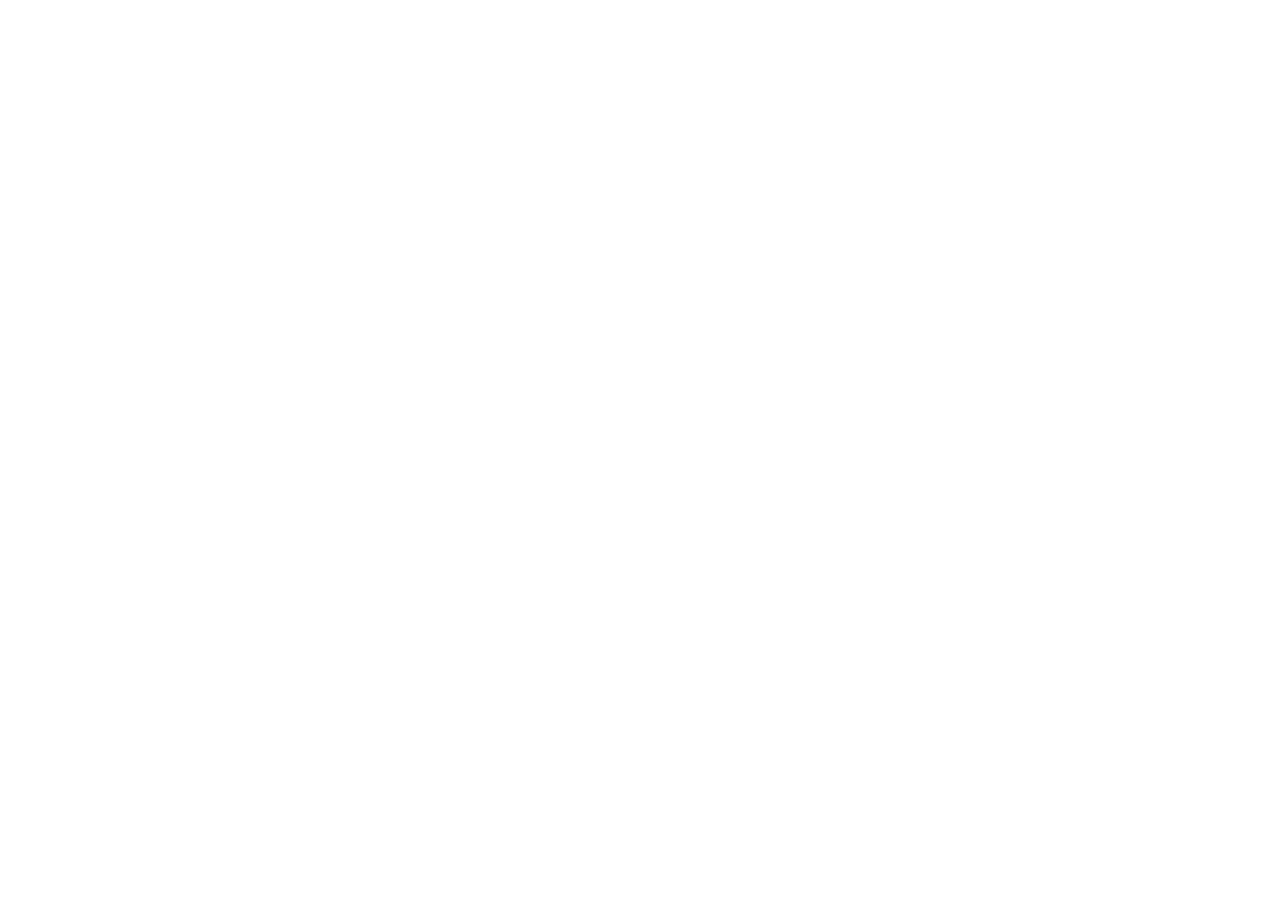
==== index.html @ e9665cd7 "Add Internal Files" ====
<!DOCTYPE html>
<html lang="en">
<head>
    <meta charset="UTF-8">
    <meta http-equiv="X-UA-Compatible" content="IE=edge">
    <meta name="viewport" content="width=device-width, initial-scale=1.0">
    <title>Document</title>
</head>
<body>
    
</body>
</html>
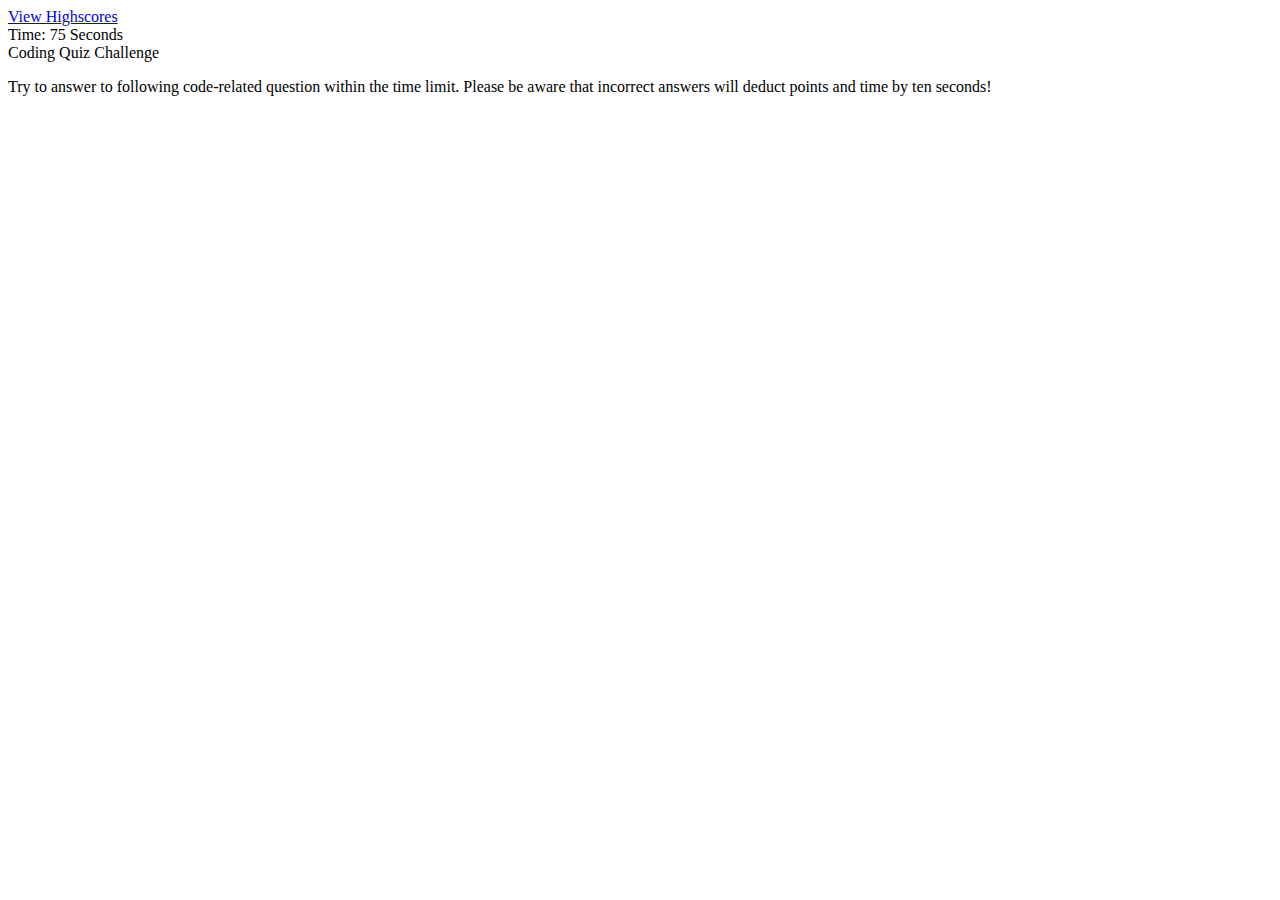
==== commit fbcc5ada: "Add Header and P" ====
--- a/index.html
+++ b/index.html
@@ -4,9 +4,28 @@
     <meta charset="UTF-8">
     <meta http-equiv="X-UA-Compatible" content="IE=edge">
     <meta name="viewport" content="width=device-width, initial-scale=1.0">
-    <title>Document</title>
+    <title>Code Quiz</title>
 </head>
 <body>
+    <header>
+        <nav class="navbar navbar-expand-lg navbar-light mb-4">
+        <a class="navbar-brand" href="highscore.html">View Highscores</a>
+        <div class="navbar-collapse" id="navbarText"></div>
+        <section class="navbar-text" id="restartButton">
+            Time: 75 Seconds
+        </section>
+        </nav>
+    </header>
+    <main>
+        <section id="start" class="quiz-section"
+        <h1>Coding Quiz Challenge</h1>
+        <p class="card-text">
+            Try to answer to following code-related question within the time limit.
+            
+            Please be aware that incorrect answers will deduct points and time by ten seconds!
+        </p>
+    
+    </main>
     
 </body>
 </html>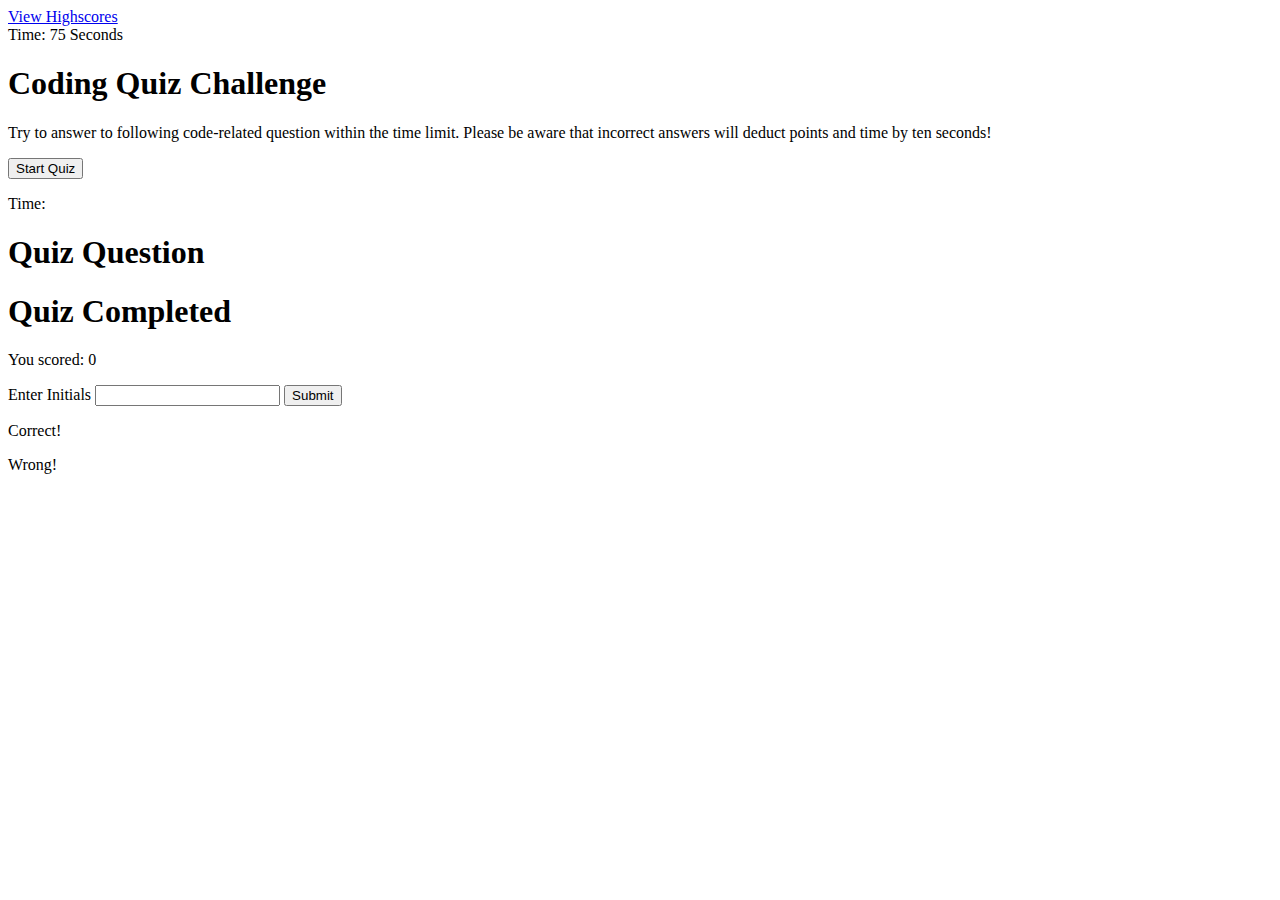
==== commit efc985ef: "Add Buttons" ====
--- a/index.html
+++ b/index.html
@@ -17,15 +17,37 @@
         </nav>
     </header>
     <main>
-        <section id="start" class="quiz-section"
+        <section id="start" class="quiz-section">
         <h1>Coding Quiz Challenge</h1>
         <p class="card-text">
             Try to answer to following code-related question within the time limit.
             
             Please be aware that incorrect answers will deduct points and time by ten seconds!
         </p>
-    
+        <button id="start-button">Start Quiz</button>
+    </section>
+    <section id="quiz-questions" class="hidden quiz-section">
+        <p id="timer">Time: <span id="time-remaining"></span></p>
+        <h1 id="question">Quiz Question</h1>
+        <ul id="choices"></ul>
+    </section>
+    <section id="end" class="quiz-section hidden">
+        <h1 id="end-title">Quiz Completed</h1>
+        <p id="score-text">You scored: <span id="score">0</span></p>
+        <form id="submit-score">
+            <label for="initials">Enter Initials</label>
+            <input type="text" id="initials">
+            <button type="submit">Submit</button>
+            <p id="error-message"></p>
+        </form>
+        <a href="index.html" class="back-button"><i class="back-left" aria-hidden="true"></i></a>
+    </section>
+    <div>
+        <p id="correct" class="choice-status hidden"><i class="check-button" aria-hidden="true"></i>Correct!</p>
+        <p id="wrong" class="choice-status hidden"><i class="times" aria-hidden="true"></i>Wrong!</p>
+    </div>
     </main>
     
+    <script src="./assets/javascript.js"></script>
 </body>
 </html>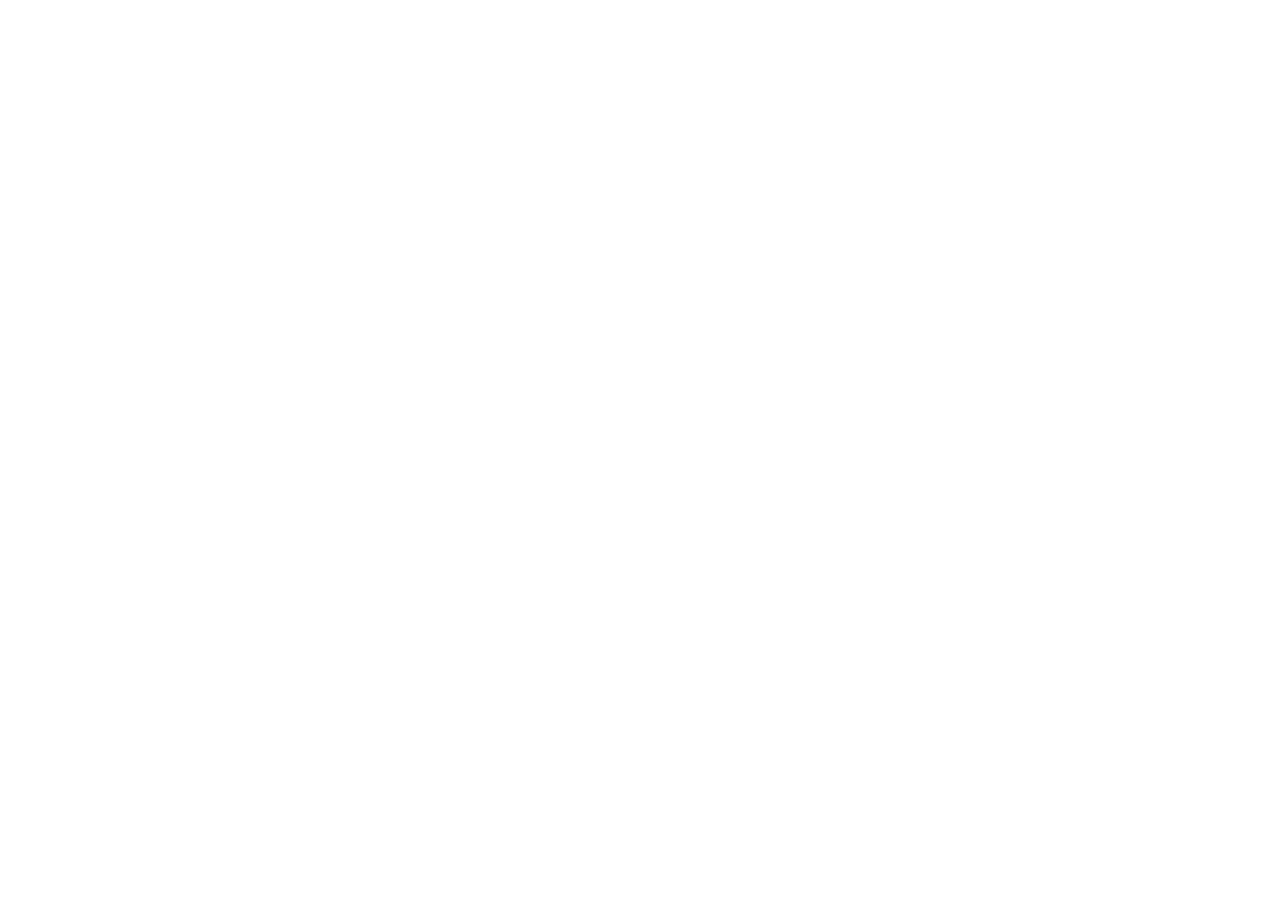
==== commit 5a9c5ce6: "Removing index.html" ====
--- a/index.html
+++ b/index.html
@@ -4,49 +4,12 @@
     <meta charset="UTF-8">
     <meta http-equiv="X-UA-Compatible" content="IE=edge">
     <meta name="viewport" content="width=device-width, initial-scale=1.0">
+    <link rel="stylesheet" href="/assets/style.css">
     <title>Code Quiz</title>
 </head>
 <body>
-    <header>
-        <nav class="navbar navbar-expand-lg navbar-light mb-4">
-        <a class="navbar-brand" href="highscore.html">View Highscores</a>
-        <div class="navbar-collapse" id="navbarText"></div>
-        <section class="navbar-text" id="restartButton">
-            Time: 75 Seconds
-        </section>
-        </nav>
-    </header>
-    <main>
-        <section id="start" class="quiz-section">
-        <h1>Coding Quiz Challenge</h1>
-        <p class="card-text">
-            Try to answer to following code-related question within the time limit.
-            
-            Please be aware that incorrect answers will deduct points and time by ten seconds!
-        </p>
-        <button id="start-button">Start Quiz</button>
-    </section>
-    <section id="quiz-questions" class="hidden quiz-section">
-        <p id="timer">Time: <span id="time-remaining"></span></p>
-        <h1 id="question">Quiz Question</h1>
-        <ul id="choices"></ul>
-    </section>
-    <section id="end" class="quiz-section hidden">
-        <h1 id="end-title">Quiz Completed</h1>
-        <p id="score-text">You scored: <span id="score">0</span></p>
-        <form id="submit-score">
-            <label for="initials">Enter Initials</label>
-            <input type="text" id="initials">
-            <button type="submit">Submit</button>
-            <p id="error-message"></p>
-        </form>
-        <a href="index.html" class="back-button"><i class="back-left" aria-hidden="true"></i></a>
-    </section>
-    <div>
-        <p id="correct" class="choice-status hidden"><i class="check-button" aria-hidden="true"></i>Correct!</p>
-        <p id="wrong" class="choice-status hidden"><i class="times" aria-hidden="true"></i>Wrong!</p>
-    </div>
-    </main>
+    
+      
     
     <script src="./assets/javascript.js"></script>
 </body>
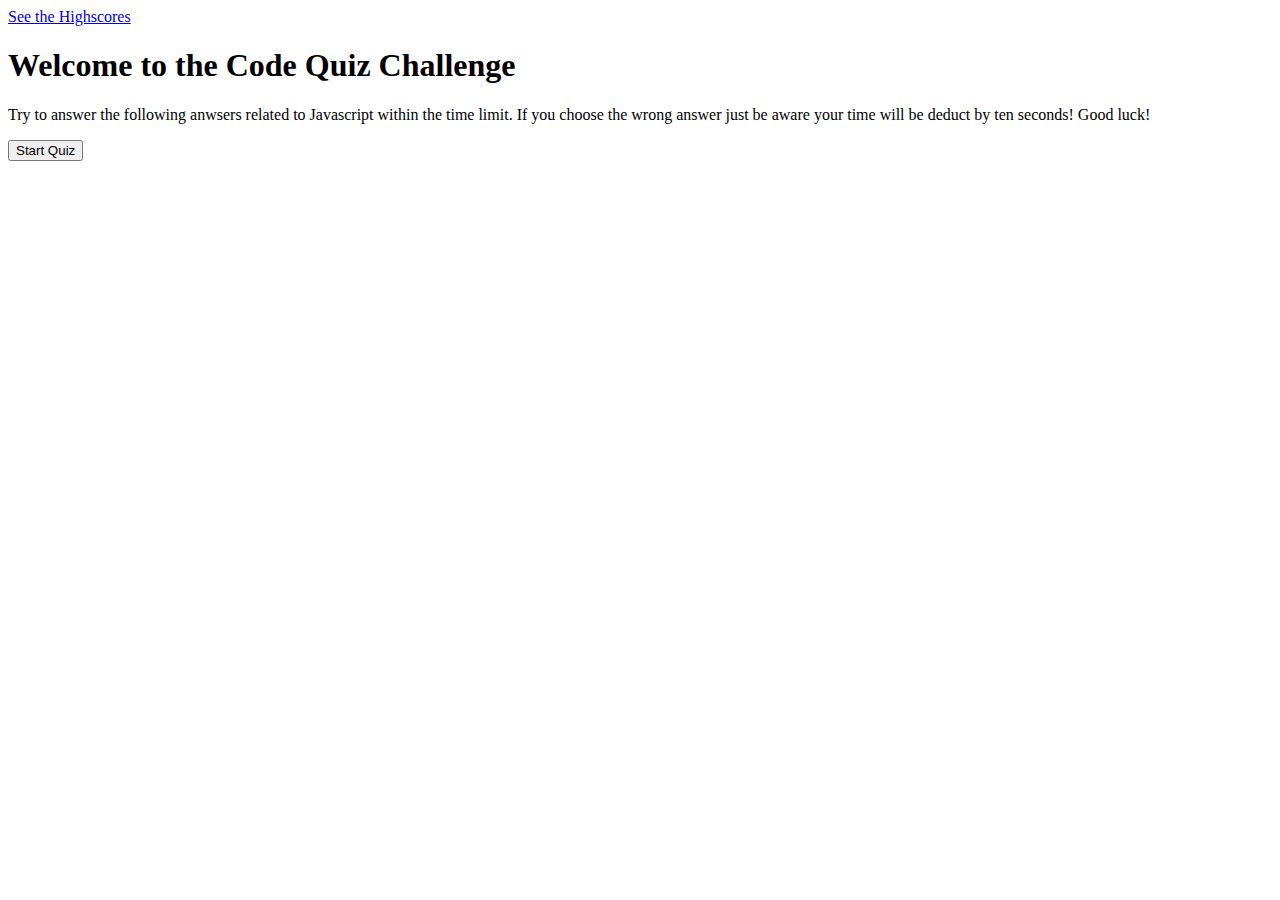
==== commit e07af9d4: "Clean up index" ====
--- a/index.html
+++ b/index.html
@@ -8,8 +8,21 @@
     <title>Code Quiz</title>
 </head>
 <body>
-    
+    <!---Adding Highscores Link to Body-->
+    <a href="highscore.html">See the Highscores</a>
       
+    <div id="wrapper">
+        <!---Adding a Timer-->
+        <div id="currentTime"></div>
+        <!--Quiz Content-->
+        <div id="questionsDiv">
+            <h1>Welcome to the Code Quiz Challenge</h1>
+            <p>Try to answer the following anwsers related to Javascript within the time limit. If you choose the wrong answer just be aware your time will be deduct by ten seconds! Good luck!</p>
+            <ul id="choicesUl"></ul>
+            <!--Adding button-->
+            <button id="startTime">Start Quiz</button>
+        </div>
+    </div>
     
     <script src="./assets/javascript.js"></script>
 </body>
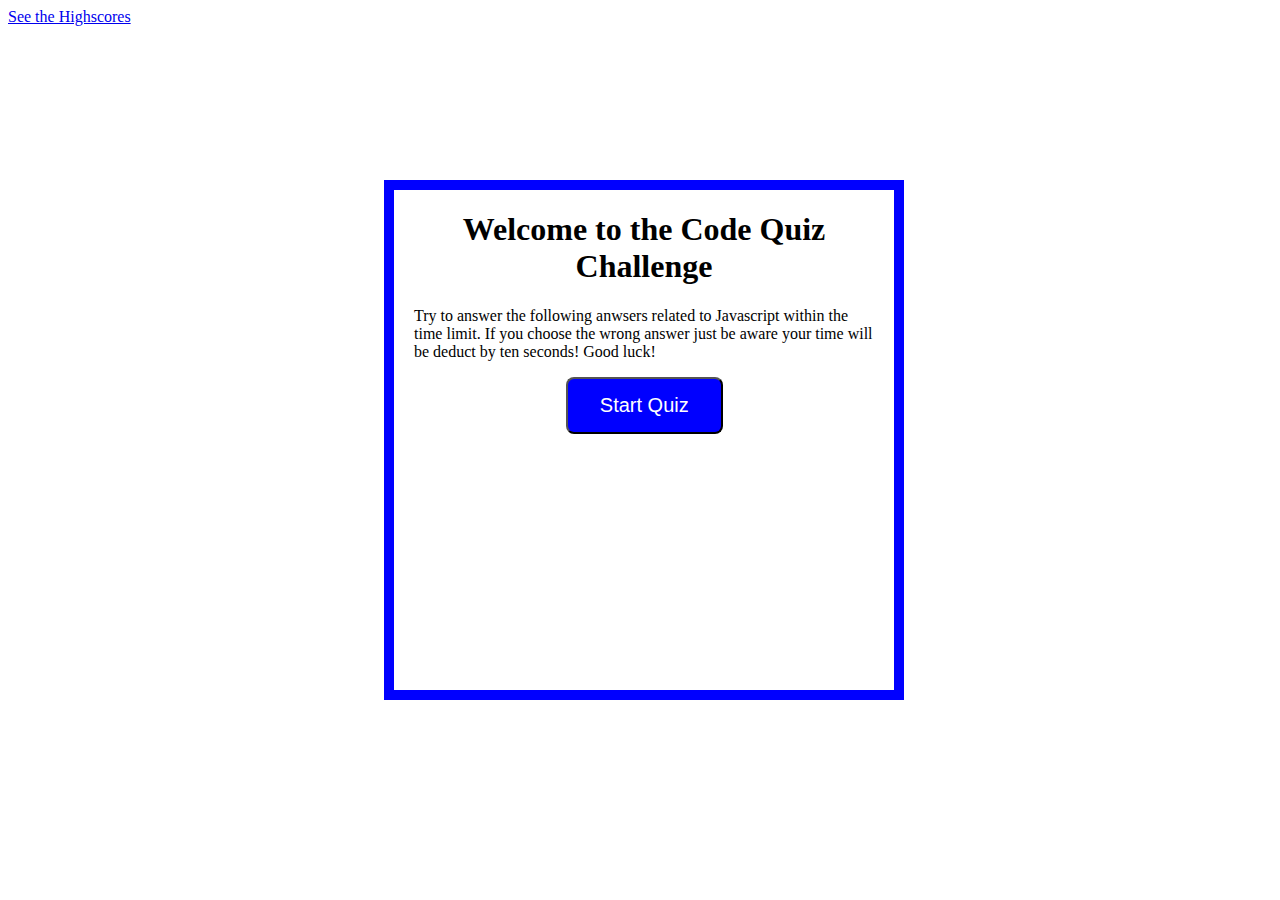
==== commit 7b81b285: "HTML and CSS corrections" ====
--- a/index.html
+++ b/index.html
@@ -4,7 +4,7 @@
     <meta charset="UTF-8">
     <meta http-equiv="X-UA-Compatible" content="IE=edge">
     <meta name="viewport" content="width=device-width, initial-scale=1.0">
-    <link rel="stylesheet" href="/assets/style.css">
+    <link rel="stylesheet" href="./assets/style.css">
     <title>Code Quiz</title>
 </head>
 <body>
--- a/assets/style.css
+++ b/assets/style.css
@@ -0,0 +1,93 @@
+   
+        #wrapper {
+            position: absolute;
+            left: 30%;
+            top: 20%;
+            width: 500px;
+            height: 500px;
+            border: 10px solid blue;
+        }
+        #startTime {
+            background-color: blue;
+            margin-left: 33%;
+            padding: 15px 32px;
+            font-size: 20px;
+            color: white;
+        }
+        #questionsDiv {
+            margin: 20px;
+        }
+
+        #currentTime {
+            float: right;
+        }
+
+        #goBack {
+            background-color: blue;
+            position: relative;
+            padding: 10px;
+            font-size: 20px;
+            color: white;
+            top: 30%;
+            left: 55%;
+            width: auto;
+            text-align: center;
+            text-decoration: none;
+        }
+
+
+
+        #clear {
+            background-color: blue;
+            position: relative;
+            padding: 10px;
+            font-size: 20px;
+            color: white;
+            top: 30%;
+            right: 5%;
+            text-align: center;
+        }
+
+        button {
+            border-radius: 8px;
+        }
+
+        textarea {
+            width: 90%;
+            margin: 20px;
+        }
+
+        #Submit {
+            background-color: blue;
+            margin-left: 33%;
+            padding: 15px 32px;
+            font-size: 20px;
+            color: white;
+        }
+
+        label {
+            margin-right: 10px;
+        }
+        input {
+            margin-bottom: 20px;
+            width: 50%;
+            border: 1px solid lightgray;
+        }
+
+        h1 {
+            text-align: center;
+        }
+
+        li {
+            background-color: blue;
+            margin-top: 10px;
+            padding: 5px 15px;
+            width: 80%;
+            font-size: 18px;
+            color: gray;
+        }
+
+        #createDiv {
+            margin-top: 20px;
+            border-top: 1px solid lightgray;
+        }